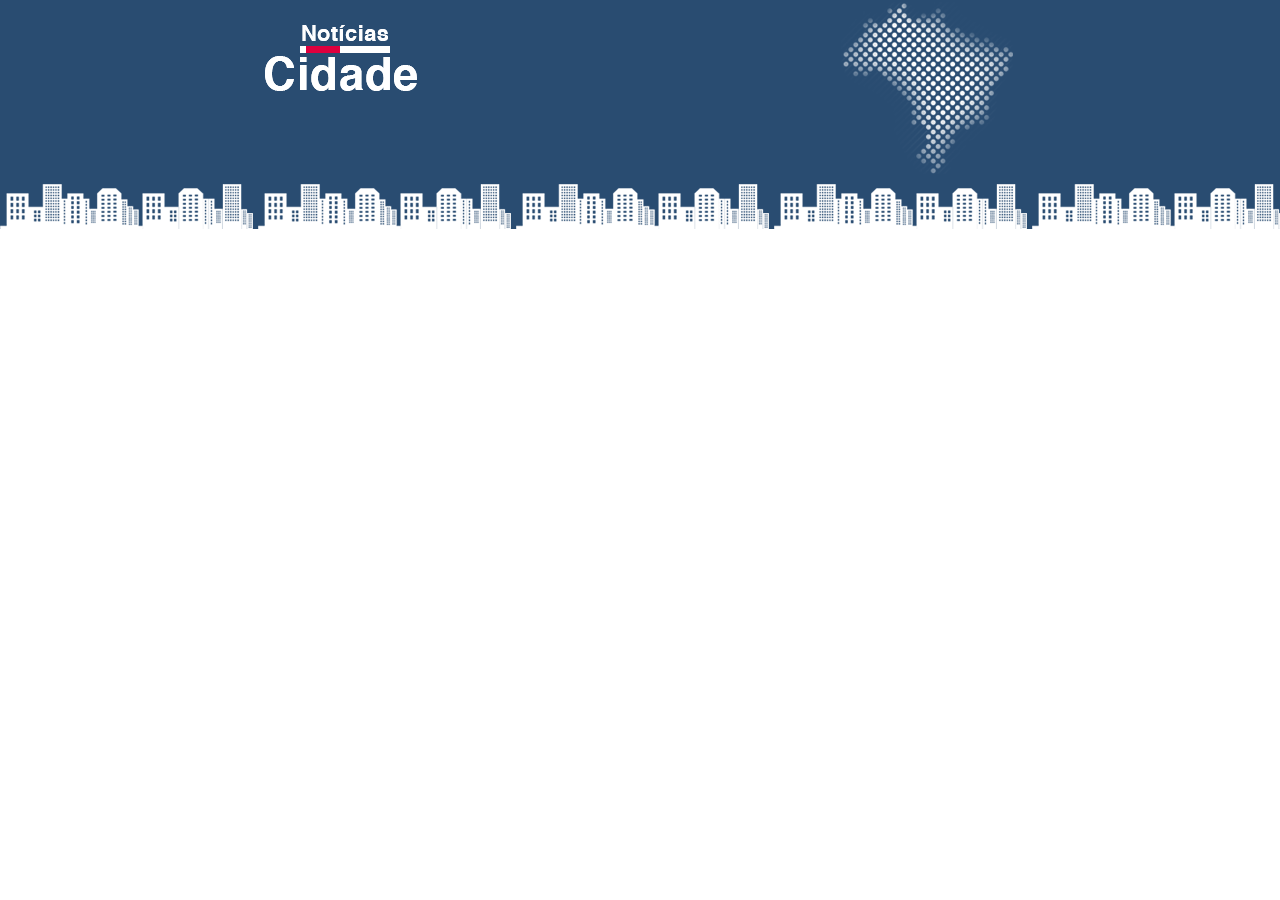
==== index.html @ b2ce16ab "Criando topo do site" ====
<!DOCTYPE html>
<html lang="pt-br">
    <head>
        <meta charset="UTF-8">
        <meta http-equiv="X-UA-Compatible" content="IE=edge">
        <meta name="viewport" content="width=device-width, initial-scale=1.0">
        <link rel="stylesheet" href="css/eslito.css">
        <title>Notícias cidade - Seu site de notícias</title>
    </head>

    <body>

        <div id="container">
            <div id="topo">
                <img src="/imagens/logo.png" alt="Noticias cidade" class="logo">
            </div>
        </div>
        
    </body>

</html>
---- css/eslito.css ----
/*Estrutura do site*/

* {
    margin: 0;
    padding: 0;
}

body {
    font-family: "Trebuchet MS", Helvetica, sans-serif;
    background: #fff url(../imagens/fundo.png) repeat-x;
}

#container {
    width: 750px;
    margin: 0 auto;
}

#topo {
    height: 150px;
    background: url(../imagens/detalhe-topo.png) no-repeat right top;
    padding-top: 25px;
}

.logo {
    width: 152px;
    height: 66px;
    background: url(../imagens/logo.png) no-repeat center;
}
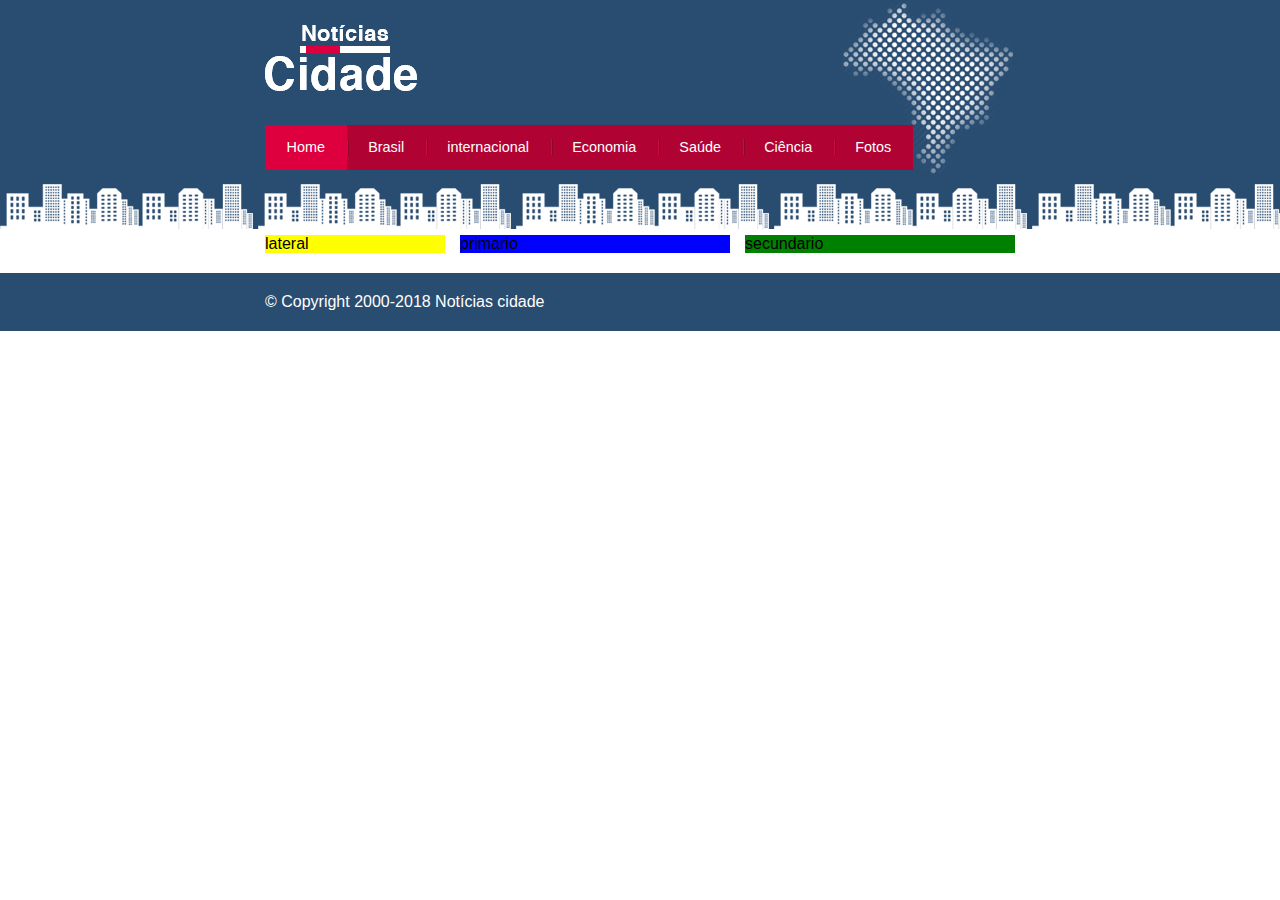
==== commit 99e2e94c: "Configurando o layout das colunas e criando rodape" ====
--- a/index.html
+++ b/index.html
@@ -1,21 +1,58 @@
 <!DOCTYPE html>
 <html lang="pt-br">
-    <head>
-        <meta charset="UTF-8">
-        <meta http-equiv="X-UA-Compatible" content="IE=edge">
-        <meta name="viewport" content="width=device-width, initial-scale=1.0">
-        <link rel="stylesheet" href="css/eslito.css">
-        <title>Notícias cidade - Seu site de notícias</title>
-    </head>
+<head>
+   <meta charset="UTF-8">
+   <meta http-equiv="X-UA-Compatible" content="IE=edge">
+   <meta name="viewport" content="width=device-width, initial-scale=1.0">
+   <link rel="stylesheet" href="css/eslito.css">
+   <title>Notícias cidade - Seu site de notícias</title>
+</head>
 
-    <body>
+<body class="home">
+   
+   <div id="container">
 
-        <div id="container">
-            <div id="topo">
-                <img src="/imagens/logo.png" alt="Noticias cidade" class="logo">
-            </div>
-        </div>
-        
-    </body>
+      <div id="topo">
+         <img src="/imagens/logo.png" alt="Noticias cidade" class="logo">
+         <ul id="navegacao">
+            <li class="primeiro">
+               <a id="home" href="index.html">Home</a>
+            </li>
+            <li>
+               <a id="brasil" href="brasil.html">Brasil</a>
+            </li>
+            <li>
+               <a id="internacional" href="internacional.html">internacional</a>
+            </li>
+            <li>
+               <a id="economia" href="economia.html">Economia</a>
+            </li>
+            <li>
+               <a id="saude" href="saude.html">Saúde</a>
+            </li>
+            <li>
+               <a id="ciencia" href="ciencia.html">Ciência</a>
+            </li>
+            <li>
+               <a id="fotos" href="fotos.html">Fotos</a>
+            </li>
+         </ul>
+      </div>
+
+      <div id="conteudo">
+         <div id="primario">primario</div>
+         <div id="secundario">secundario</div>
+         <div id="lateral">lateral</div>
+      </div>
+
+   </div>
+
+   <div id="container-rodape" style="clear:both;">
+      <div id="rodape">
+         &copy; Copyright 2000-2018 Notícias cidade
+      </div>
+   </div>
+   
+</body>
 
 </html>--- a/css/eslito.css
+++ b/css/eslito.css
@@ -25,4 +25,93 @@
     width: 152px;
     height: 66px;
     background: url(../imagens/logo.png) no-repeat center;
+}
+
+/* Barra de navegação */
+
+ul {
+    margin: 0;
+    padding: 0;
+    list-style: none;
+}
+
+#topo ul {
+    margin-top: 30px;
+    background: #b10333;
+    float: left;
+}
+
+#topo ul li {
+    float: left;
+}
+
+#topo ul a {
+    font-size: 0.9em;
+    display: block;
+    padding: 0.5em 1.5em;
+    line-height: 2.1em;
+    text-decoration: none;
+    color: #fff;
+    background: url(../imagens/divisor.png) no-repeat left;
+}
+
+#topo ul .primeiro a {
+    background: none;    
+}
+
+#topo ul a:hover {
+    color: #69001d;
+}
+
+body.home #navegacao a#home, 
+body.brasil #navegacao a#brasil, 
+body.internacional #navegacao a#internacional, 
+body.economia #navegacao a#economia, 
+body.saude #navegacao a#saude, 
+body.ciencia #navegacao a#ciencia, 
+body.fotos #navegacao a#fotos {
+    color: #fff;
+    background: #de003e;
+    cursor: text;
+}
+
+/*Configurando layout de tres colunas*/
+
+#conteudo {
+    margin-top: 60px;
+    background: #f5f5f5;
+}
+
+#primario {
+    width: 270px;
+    float: left;
+    margin: 0 0 20px 195px;
+    background: blue;
+}
+
+#secundario {
+    width: 270px;
+    float: left;
+    margin: 0 0 20px 15px;
+    background: green;
+}
+
+#lateral {
+    width: 180px;
+    float: left;
+    margin: 0 0 20px -750px;
+    background: yellow;
+}
+
+/*rodape*/
+
+#container-rodape {
+    background: #294c71;
+    padding: 20px;
+}
+
+#rodape {
+    width: 750px;
+    margin: 0 auto;
+    color: #fff;
 }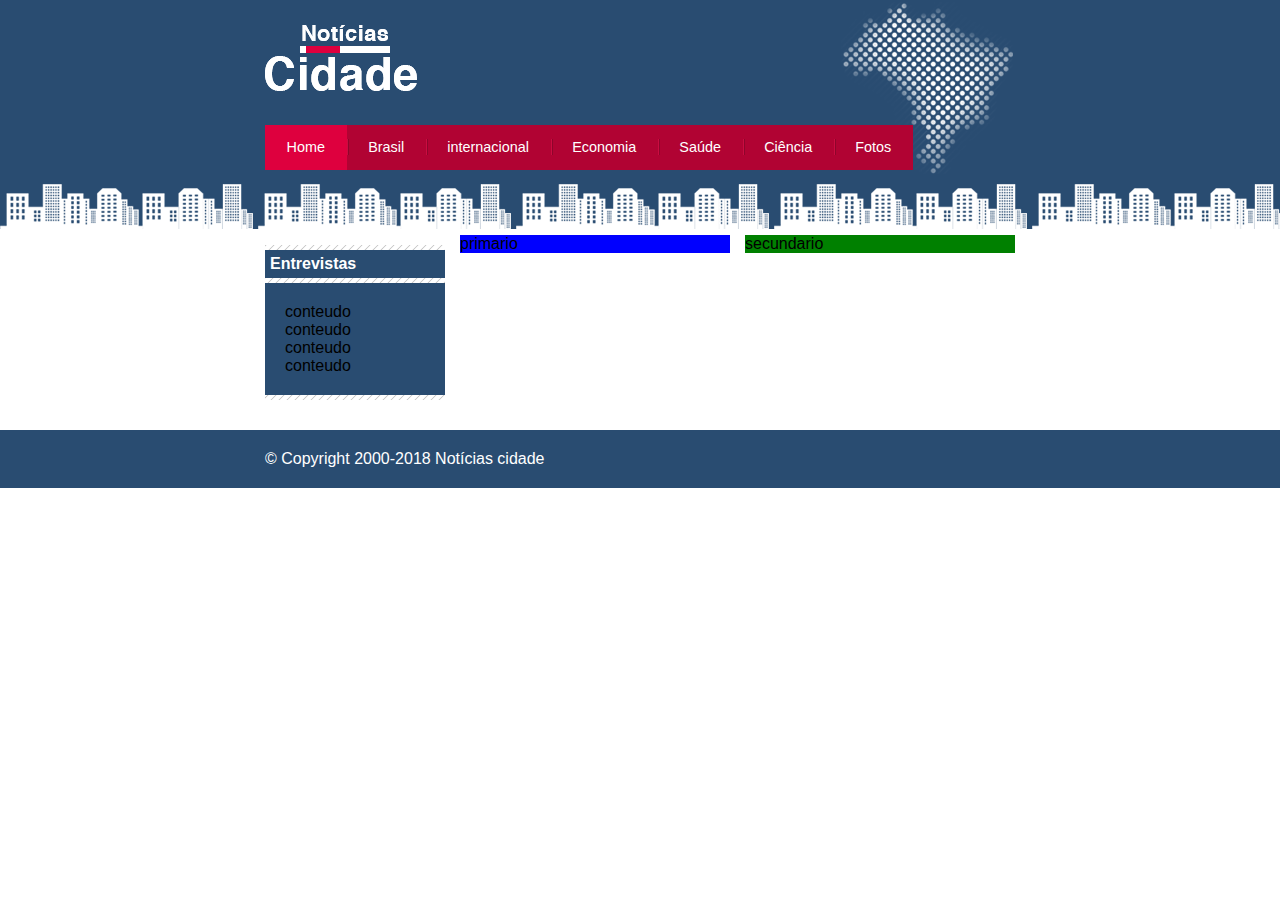
==== commit d60548ca: "fazendo o layout das colunas" ====
--- a/index.html
+++ b/index.html
@@ -8,7 +8,7 @@
    <title>Notícias cidade - Seu site de notícias</title>
 </head>
 
-<body class="home">
+<body id="tres-colunas" class="home">
    
    <div id="container">
 
@@ -42,7 +42,20 @@
       <div id="conteudo">
          <div id="primario">primario</div>
          <div id="secundario">secundario</div>
-         <div id="lateral">lateral</div>
+
+         <div id="lateral">
+
+            <div class="caixa">
+               <h2>Entrevistas</h2>
+               <div class="caixa-conteudo">
+                  conteudo<br>
+                  conteudo<br>
+                  conteudo<br>
+                  conteudo<br>
+               </div>
+            </div>
+
+         </div>
       </div>
 
    </div>
--- a/css/eslito.css
+++ b/css/eslito.css
@@ -82,11 +82,27 @@
     background: #f5f5f5;
 }
 
+#lateral {
+    width: 180px;
+    float: left;
+    margin: 0 0 20px -750px;
+}
+
 #primario {
     width: 270px;
     float: left;
     margin: 0 0 20px 195px;
     background: blue;
+}
+
+#duas-colunas #primario {
+    width: 555px;
+}
+
+#uma-coluna #primario {
+    width: 750px;
+    margin: 0 0 20px 0;
+    
 }
 
 #secundario {
@@ -96,11 +112,24 @@
     background: green;
 }
 
-#lateral {
-    width: 180px;
-    float: left;
-    margin: 0 0 20px -750px;
-    background: yellow;
+/*Caixa*/
+.caixa {
+    margin: 10px 0;
+    padding: 5px 0 5px 0;
+    background: #f3f3f3 url(../imagens/fundo-caixa.png);
+}
+
+h2 {
+    font-size: 1em;
+    background: #294c71;
+    color: #fff;
+    padding: 5px;
+}
+
+.caixa-conteudo {
+    background: #294c71;
+    padding: 20px;
+    margin-top: 5px;
 }
 
 /*rodape*/
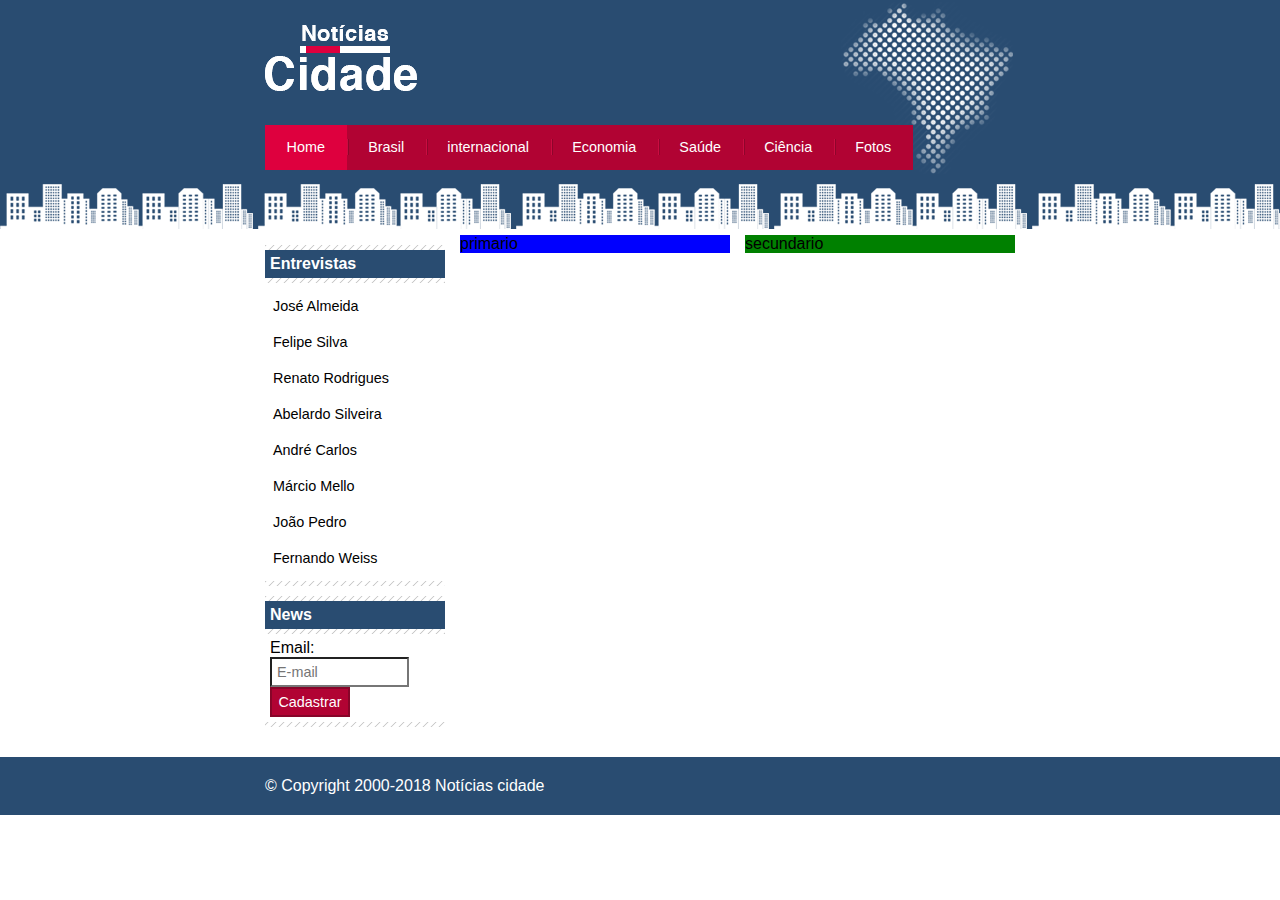
==== commit cfe127bd: "formatando formularios e finalizando menu lateral" ====
--- a/index.html
+++ b/index.html
@@ -48,10 +48,31 @@
             <div class="caixa">
                <h2>Entrevistas</h2>
                <div class="caixa-conteudo">
-                  conteudo<br>
-                  conteudo<br>
-                  conteudo<br>
-                  conteudo<br>
+                  <ul>
+                     <li><a href="">José Almeida</a></li>
+                     <li><a href="">Felipe Silva</a></li>
+                     <li><a href="">Renato Rodrigues</a></li>
+                     <li><a href="">Abelardo Silveira</a></li>
+                     <li><a href="">André Carlos</a></li>
+                     <li><a href="">Márcio Mello</a></li>
+                     <li><a href="">João Pedro</a></li>
+                     <li><a href="">Fernando Weiss</a></li>
+                  </ul>
+               </div>
+            </div>
+
+            <div class="caixa">
+               <h2>News</h2>
+               <div class="caixa-conteudo">
+                  <form action="">
+                     <div>
+                        <label for="email">Email:</label>
+                        <input type="text" name="email" id="email" placeholder="E-mail">
+                     </div>
+                     <div>
+                        <input class="submit" type="submit" value="Cadastrar">
+                     </div>
+                  </form>
                </div>
             </div>
 
--- a/css/eslito.css
+++ b/css/eslito.css
@@ -127,9 +127,47 @@
 }
 
 .caixa-conteudo {
-    background: #294c71;
-    padding: 20px;
+    background: #fff;
+    padding: 5px;
     margin-top: 5px;
+}
+
+/*Formatar os menus laterais*/
+#lateral ul a {
+    font-size: 0.9em;
+    padding: 3px;
+    display: block;
+    line-height: 30px;
+    color: #000;
+    text-decoration: none;
+    border-bottom: 1pix solid #f3f3f3;
+}
+
+#lateral ul a:hover {
+    background: #f9f9f9 url(../imagens/marcador.png) no-repeat left center;
+    padding-left: 20px;
+    color: #a1a1a1;
+}
+
+/*Formatando formaulario*/
+
+label {
+    display: block;
+    cursor: pointer;
+}
+
+input {
+    font-size: 0.9em;
+    width: 125px;
+    padding: 5px;
+    background-color: #fff;
+}
+
+input.submit {
+    width: 80px;
+    color: #fff;
+    background-color: #b10333;
+    border: 2px solid #870529;
 }
 
 /*rodape*/
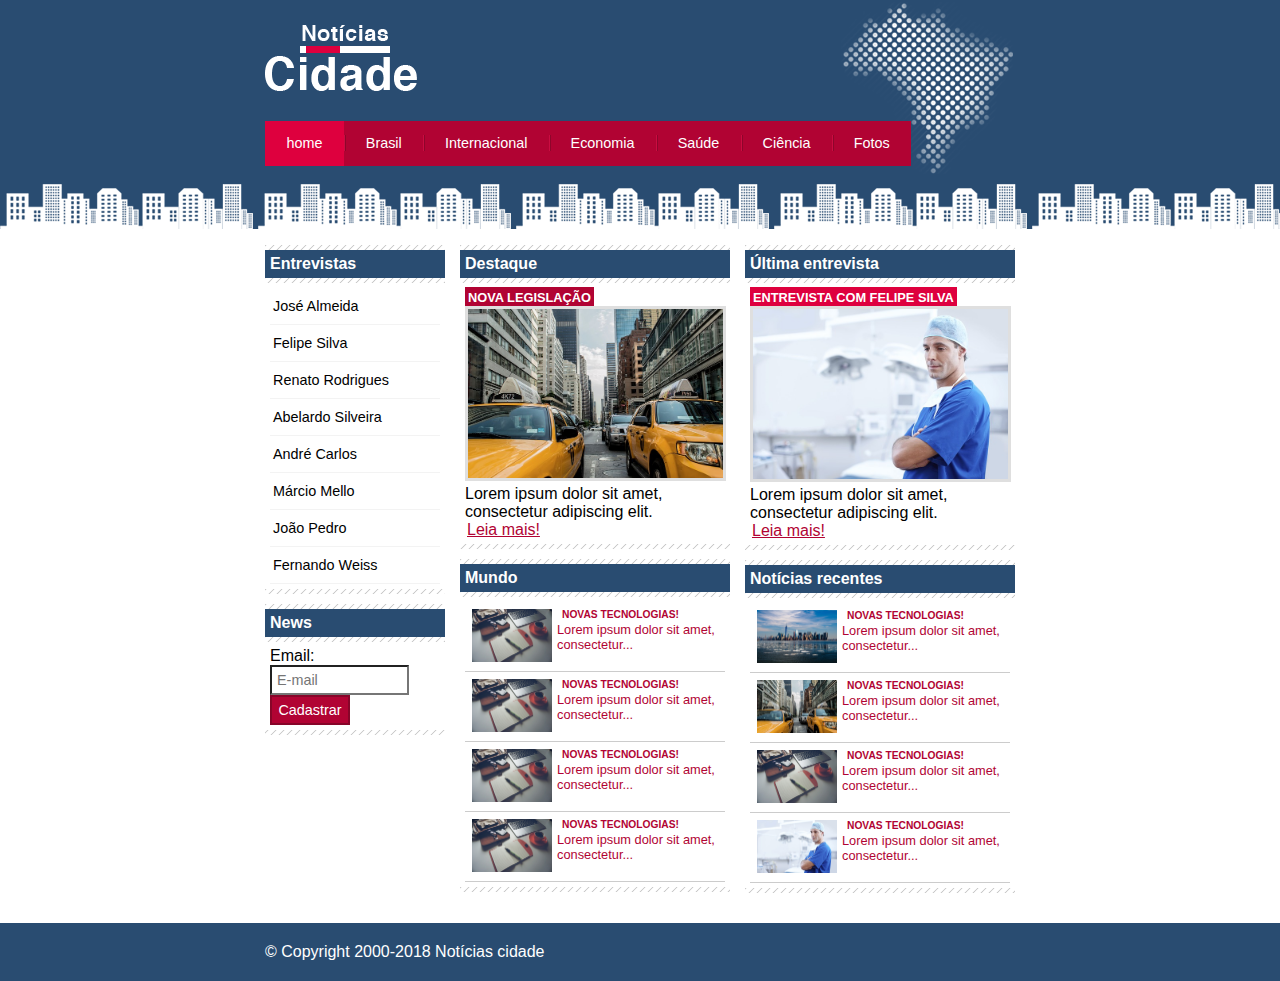
==== commit a4898865: "finalizando projeto do curso da udemy" ====
--- a/index.html
+++ b/index.html
@@ -1,28 +1,31 @@
 <!DOCTYPE html>
-<html lang="pt-br">
+<html>
 <head>
-   <meta charset="UTF-8">
-   <meta http-equiv="X-UA-Compatible" content="IE=edge">
-   <meta name="viewport" content="width=device-width, initial-scale=1.0">
-   <link rel="stylesheet" href="css/eslito.css">
    <title>Notícias cidade - Seu site de notícias</title>
+   <meta charset="utf-8">
+   
+   <!-- Estilo customizado -->
+   <link rel="stylesheet" type="text/css" href="css/estilo.css">
+   
 </head>
 
-<body id="tres-colunas" class="home">
-   
+<body class="home">
+   
+   <!-- Início container -->
    <div id="container">
-
+      
+      <!-- Início topo -->
       <div id="topo">
-         <img src="/imagens/logo.png" alt="Noticias cidade" class="logo">
+         <h1 class="logo">Notícias cidade</h1>
          <ul id="navegacao">
             <li class="primeiro">
-               <a id="home" href="index.html">Home</a>
+               <a id="home" href="index.html">home</a>
             </li>
             <li>
                <a id="brasil" href="brasil.html">Brasil</a>
             </li>
             <li>
-               <a id="internacional" href="internacional.html">internacional</a>
+               <a id="internacional" href="internacional.html">Internacional</a>
             </li>
             <li>
                <a id="economia" href="economia.html">Economia</a>
@@ -37,14 +40,126 @@
                <a id="fotos" href="fotos.html">Fotos</a>
             </li>
          </ul>
-      </div>
-
+      </div><!-- fim /topo -->
+      
+      <!-- Início conteudo -->
       <div id="conteudo">
-         <div id="primario">primario</div>
-         <div id="secundario">secundario</div>
-
+         
+         <div id="primario">
+            
+            <div class="caixa destaque">
+               <h2>Destaque</h2>
+               <div class="caixa-conteudo">
+                  
+                  <h3>Nova legislação</h3>
+                  <img class="imagem-principal" src="imagens/taxi.jpg" width="100%">
+                  <p>
+                     Lorem ipsum dolor sit amet, consectetur adipiscing elit.
+                  </p>
+                  <a href="nova-legislacao.html">Leia mais!</a>
+                  
+               </div>
+            </div>
+            
+            <div class="caixa">
+               <h2>Mundo</h2>
+               <div class="caixa-conteudo">
+                  
+                  <ul id="lista-noticias">
+                     <li>
+                        <a href="">
+                           <img src="imagens/tecnologia.jpg" width="80">
+                           <h3>Novas tecnologias!</h3>
+                           <p>Lorem ipsum dolor sit amet, consectetur...</p>
+                        </a>
+                     </li>
+                     <li>
+                        <a href="">
+                           <img src="imagens/tecnologia.jpg" width="80">
+                           <h3>Novas tecnologias!</h3>
+                           <p>Lorem ipsum dolor sit amet, consectetur...</p>
+                        </a>
+                     </li>
+                     <li>
+                        <a href="">
+                           <img src="imagens/tecnologia.jpg" width="80">
+                           <h3>Novas tecnologias!</h3>
+                           <p>Lorem ipsum dolor sit amet, consectetur...</p>
+                        </a>
+                     </li>
+                     <li>
+                        <a href="">
+                           <img src="imagens/tecnologia.jpg" width="80">
+                           <h3>Novas tecnologias!</h3>
+                           <p>Lorem ipsum dolor sit amet, consectetur...</p>
+                        </a>
+                     </li>
+                  </ul>
+                  
+               </div>
+            </div>
+            
+         </div>
+         
+         <div id="secundario">
+            
+            <div class="caixa entrevista">
+               <h2>Última entrevista</h2>
+               <div class="caixa-conteudo">
+                  
+                  <h3>Entrevista com felipe silva</h3>
+                  <img class="imagem-principal" src="imagens/doutor.jpg" width="100%">
+                  <p>
+                     Lorem ipsum dolor sit amet, consectetur adipiscing elit.
+                  </p>
+                  <a href="">Leia mais!</a>
+                  
+               </div>
+            </div>
+            
+            <div class="caixa">
+               <h2>Notícias recentes</h2>
+               <div class="caixa-conteudo">
+                  
+                  <ul id="lista-noticias">
+                     <li>
+                        <a href="">
+                           <img src="imagens/cidade.jpg" width="80">
+                           <h3>Novas tecnologias!</h3>
+                           <p>Lorem ipsum dolor sit amet, consectetur...</p>
+                        </a>
+                     </li>
+                     <li>
+                        <a href="">
+                           <img src="imagens/taxi.jpg" width="80">
+                           <h3>Novas tecnologias!</h3>
+                           <p>Lorem ipsum dolor sit amet, consectetur...</p>
+                        </a>
+                     </li>
+                     <li>
+                        <a href="">
+                           <img src="imagens/tecnologia.jpg" width="80">
+                           <h3>Novas tecnologias!</h3>
+                           <p>Lorem ipsum dolor sit amet, consectetur...</p>
+                        </a>
+                     </li>
+                     <li>
+                        <a href="">
+                           <img src="imagens/doutor.jpg" width="80">
+                           <h3>Novas tecnologias!</h3>
+                           <p>Lorem ipsum dolor sit amet, consectetur...</p>
+                        </a>
+                     </li>
+                  </ul>
+                  
+               </div>
+            </div>
+            
+         </div>
+         
+         <!-- Início lateral -->
          <div id="lateral">
-
+            
             <div class="caixa">
                <h2>Entrevistas</h2>
                <div class="caixa-conteudo">
@@ -60,28 +175,31 @@
                   </ul>
                </div>
             </div>
-
+            
             <div class="caixa">
                <h2>News</h2>
                <div class="caixa-conteudo">
-                  <form action="">
+                  
+                  <form>
                      <div>
                         <label for="email">Email:</label>
                         <input type="text" name="email" id="email" placeholder="E-mail">
                      </div>
                      <div>
-                        <input class="submit" type="submit" value="Cadastrar">
+                        <input class="submit" type="submit" value="Cadastrar" >
                      </div>
                   </form>
-               </div>
-            </div>
-
-         </div>
-      </div>
-
-   </div>
-
-   <div id="container-rodape" style="clear:both;">
+                  
+               </div>
+            </div>
+            
+         </div><!-- fim /lateral -->
+         
+      </div><!-- fim /conteudo -->
+      
+   </div><!-- fim /container -->
+   
+   <div id="container-rodape" style="clear: both;">
       <div id="rodape">
          &copy; Copyright 2000-2018 Notícias cidade
       </div>
--- a/css/estilo.css
+++ b/css/estilo.css
@@ -0,0 +1,230 @@
+/*Estrutura do site*/
+
+* {
+    margin: 0;
+    padding: 0;
+}
+
+body {
+    font-family: "Trebuchet MS", Helvetica, sans-serif;
+    background: #fff url(../imagens/fundo.png) repeat-x;
+}
+
+#container {
+    width: 750px;
+    margin: 0 auto;
+}
+
+#topo {
+    height: 150px;
+    background: url(../imagens/detalhe-topo.png) no-repeat right top;
+    padding-top: 25px;
+}
+
+.logo {
+    width: 152px;
+    height: 66px;
+    background: url(../imagens/logo.png) no-repeat center;
+    text-indent: -3000px;
+}
+
+/* Barra de navegação */
+a:link, a:visited {
+    color: #b10333;
+    padding: 2px;
+}
+
+a:hover {
+    color: #e50040;
+}
+
+ul {
+    margin: 0;
+    padding: 0;
+    list-style: none;
+}
+
+#topo ul {
+    margin-top: 30px;
+    background: #b10333;
+    float: left;
+}
+
+#topo ul li {
+    float: left;
+}
+
+#topo ul a {
+    font-size: 0.9em;
+    display: block;
+    padding: 0.5em 1.5em;
+    line-height: 2.1em;
+    text-decoration: none;
+    color: #fff;
+    background: url(../imagens/divisor.png) no-repeat left center;
+}
+
+#topo ul .primeiro a {
+    background: none;    
+}
+
+#topo ul a:hover {
+    color: #69001d;
+}
+
+body.home #navegacao a#home, 
+body.brasil #navegacao a#brasil, 
+body.internacional #navegacao a#internacional, 
+body.economia #navegacao a#economia, 
+body.saude #navegacao a#saude, 
+body.ciencia #navegacao a#ciencia, 
+body.fotos #navegacao a#fotos {
+    color: #fff;
+    background: #de003e;
+    cursor: text;
+}
+
+/*Configurando layout de tres colunas*/
+
+#conteudo {
+    margin-top: 60px;
+    background: #f5f5f5;
+}
+
+#lateral {
+    width: 180px;
+    float: left;
+    margin: 0 0 20px -750px;
+}
+
+#primario {
+    width: 270px;
+    float: left;
+    margin: 0 0 20px 195px;
+}
+
+#duas-colunas #primario {
+    width: 555px;
+}
+
+#uma-coluna #primario {
+    width: 750px;
+    margin: 0 0 20px 0;
+    
+}
+
+#secundario {
+    width: 270px;
+    float: left;
+    margin: 0 0 20px 15px;
+}
+
+/*Caixa*/
+.caixa {
+    margin: 10px 0;
+    padding: 5px 0 5px 0;
+    background: #f3f3f3 url(../imagens/fundo-caixa.png);
+}
+
+h2 {
+    font-size: 1em;
+    background: #294c71;
+    color: #fff;
+    padding: 5px;
+}
+
+.caixa-conteudo {
+    background: #fff;
+    padding: 5px;
+    margin-top: 5px;
+}
+
+/*Formatar os menus laterais*/
+#lateral ul a {
+    font-size: 0.9em;
+    padding: 3px;
+    display: block;
+    line-height: 30px;
+    color: #000;
+    text-decoration: none;
+    border-bottom: 1px solid #f3f3f3;
+}
+
+#lateral ul a:hover {
+    background: #f9f9f9 url(../imagens/marcador.png) no-repeat left center;
+    padding-left: 20px;
+    color: #a1a1a1;
+}
+
+/*Formatando formaulario*/
+
+label {
+    display: block;
+    cursor: pointer;
+}
+
+input {
+    font-size: 0.9em;
+    width: 125px;
+    padding: 5px;
+    background-color: #fff;
+}
+
+input.submit {
+    width: 80px;
+    color: #fff;
+    background-color: #b10333;
+    border: 2px solid #870529;
+}
+
+/*Formatando as imagens*/
+
+img.imagem-principal {
+    width: 98%;
+    border: 3px solid #dfdfdf;
+}
+
+h3 {
+    text-transform: uppercase;
+    display: inline;
+    font-size: 0.8em;
+    padding: 3px;
+}
+
+.destaque h3 {
+    background: #b10333;
+    color: #fff;
+}
+
+.entrevista h3 {
+    background: #de003e;
+    color: #fff;
+}
+
+/*Formatando lista de noticias*/
+#lista-noticias li {
+    padding: 2px;
+    border-bottom: 1px solid #ccc;
+    height: 65px;
+}
+#lista-noticias li a img {
+    float: left;
+    margin: 5px;
+}
+#lista-noticias li a {
+    text-decoration: none;
+    font-size: 0.8em;
+}
+
+/*rodape*/
+
+#container-rodape {
+    background: #294c71;
+    padding: 20px;
+}
+
+#rodape {
+    width: 750px;
+    margin: 0 auto;
+    color: #fff;
+}